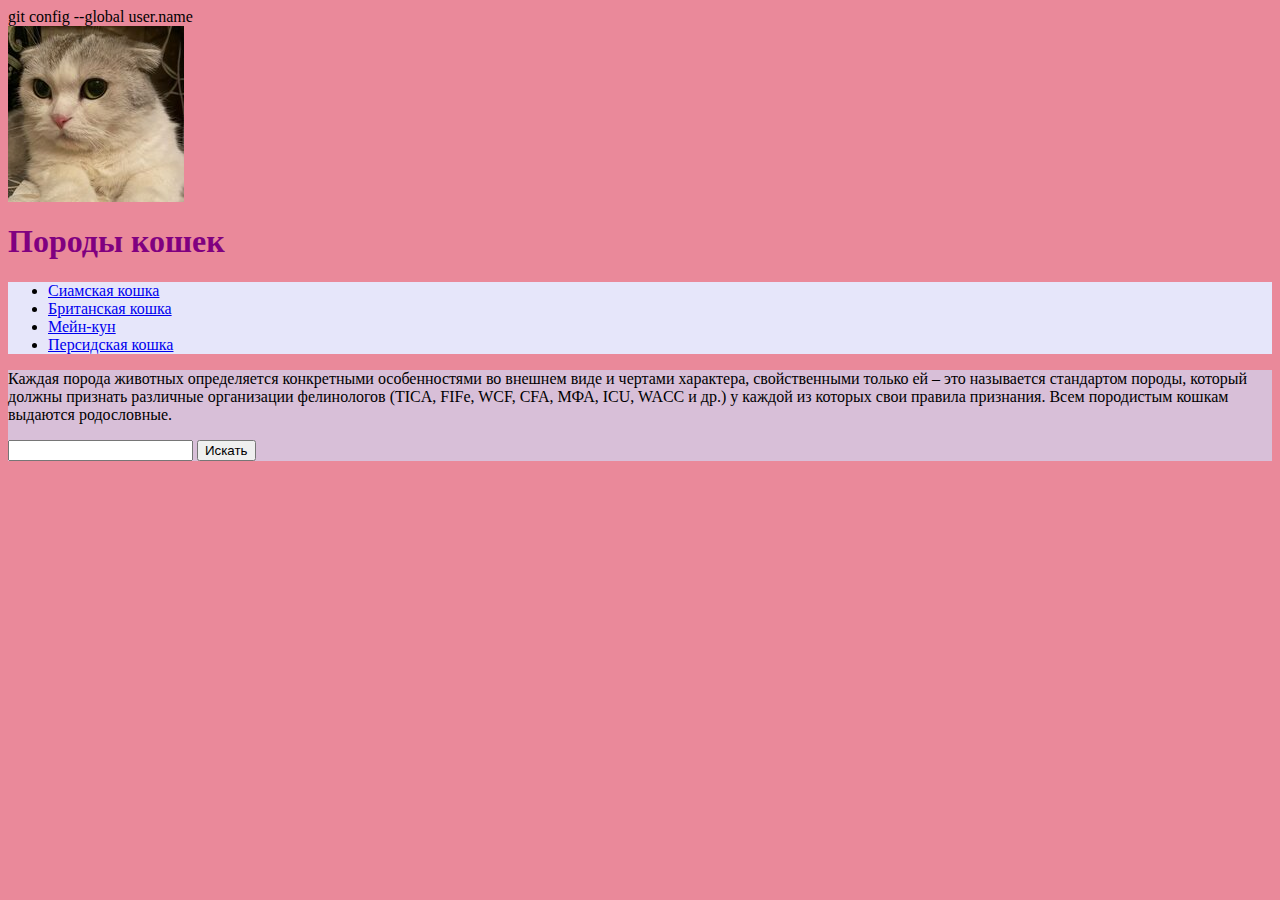
==== index.html @ ec7d637c "сайт#" ====
git config --global user.name<!doctype html>
<html>
    <head>
        <meta charset="utf-8">
        <title>Породы кошек</title>
        <link href="style.css" rel="stylesheet">
    </head>
    <body>
        <header>
        <img src="S88x88Smart_2x">
        <h1>Породы кошек</h1>
        </header>
        <div id="flex">
        <nav>
            <ul>
                <li><a href="syamskaya.html">Сиамская кошка</a></li>
                <li><a href="britanskaya.html">Британская кошка</a></li>
                <li><a href="meynkun.html">Мейн-кун</a></li>
                <li><a href="persidskaya.html">Персидская кошка</a></li>
            </ul>
        </nav>
        <main>
        <p>Каждая порода животных определяется конкретными особенностями во внешнем виде и чертами характера, свойственными
        только ей – это называется стандартом породы, который должны признать различные организации фелинологов (TICA, FIFe,
        WCF, CFA, МФА, ICU, WACC и др.) у каждой из которых свои правила признания. Всем породистым кошкам выдаются родословные.</p>
        <form action="https://www.google.com/search" method="get">
            <input type="text" name="q">
            <input type="submit" value="Искать">
        </form>
        </main>
        </div>
    </body>
</html>
---- style.css ----
body {
    background-color: #ea899a;
}

nav {
    background-color: #e6e6fa;
}
h1 {
    color: #800080;
}
main {background-color: #d8bfd8;
}
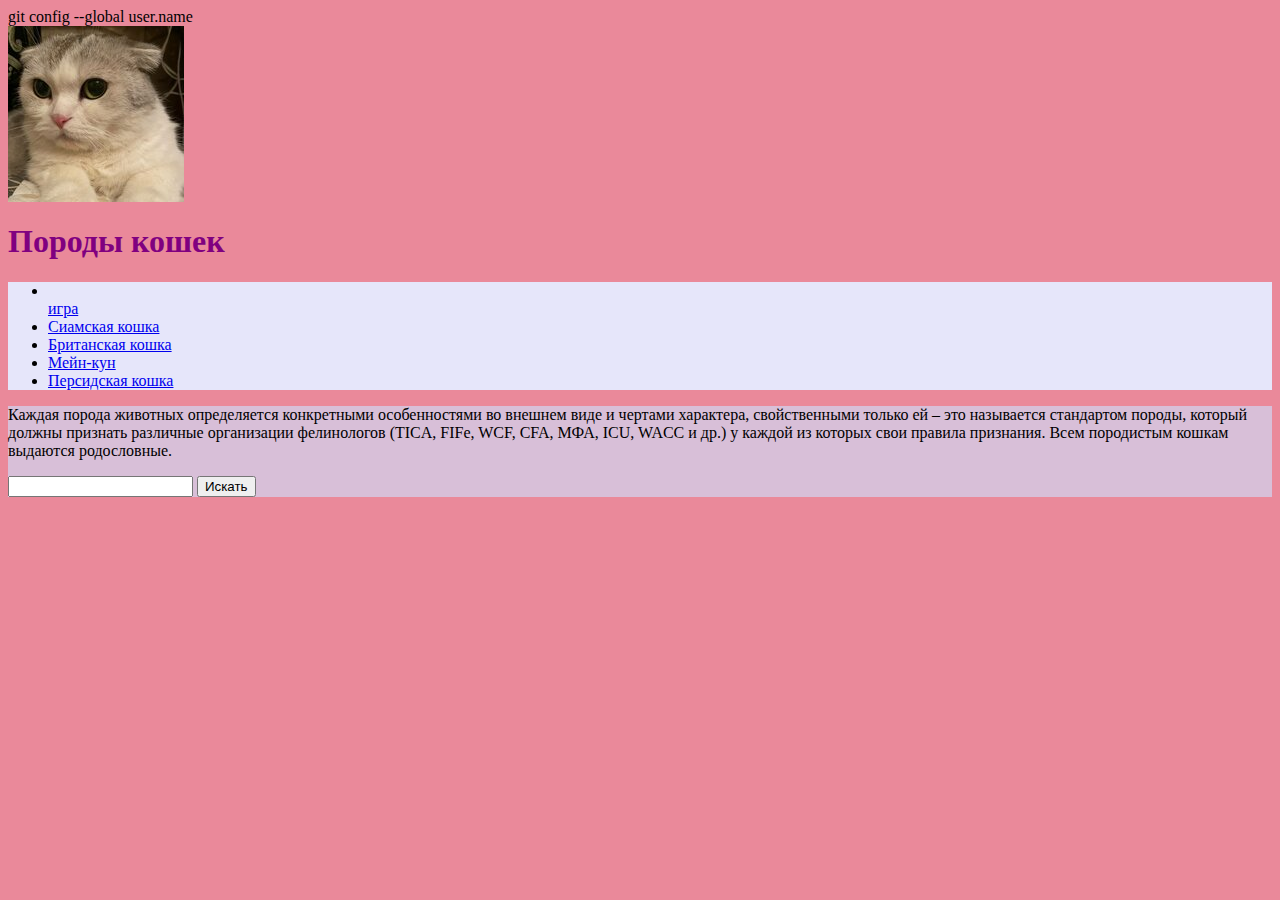
==== commit b06d1dc0: "." ====
--- a/index.html
+++ b/index.html
@@ -13,6 +13,7 @@
         <div id="flex">
         <nav>
             <ul>
+                <li></li><a href="./eight/eight.html">игра</a></li>
                 <li><a href="syamskaya.html">Сиамская кошка</a></li>
                 <li><a href="britanskaya.html">Британская кошка</a></li>
                 <li><a href="meynkun.html">Мейн-кун</a></li>
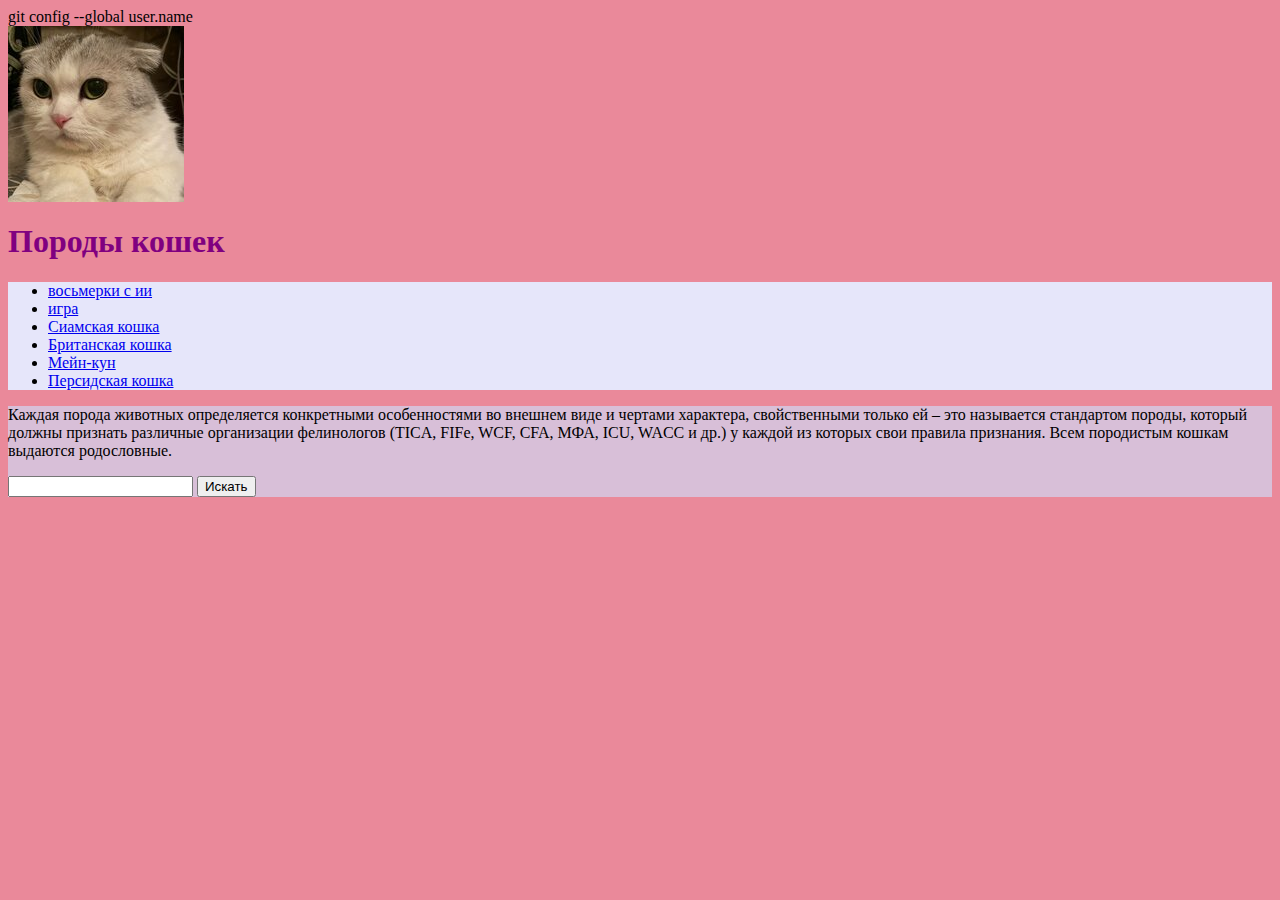
==== commit 178f88c5: "f" ====
--- a/index.html
+++ b/index.html
@@ -13,7 +13,8 @@
         <div id="flex">
         <nav>
             <ul>
-                <li></li><a href="./eight/eight.html">игра</a></li>
+                <li><a href="./eight_ai/eight.html">восьмерки с ии</a></li>
+                <li><a href="./eight/eight.html">игра</a></li>
                 <li><a href="syamskaya.html">Сиамская кошка</a></li>
                 <li><a href="britanskaya.html">Британская кошка</a></li>
                 <li><a href="meynkun.html">Мейн-кун</a></li>
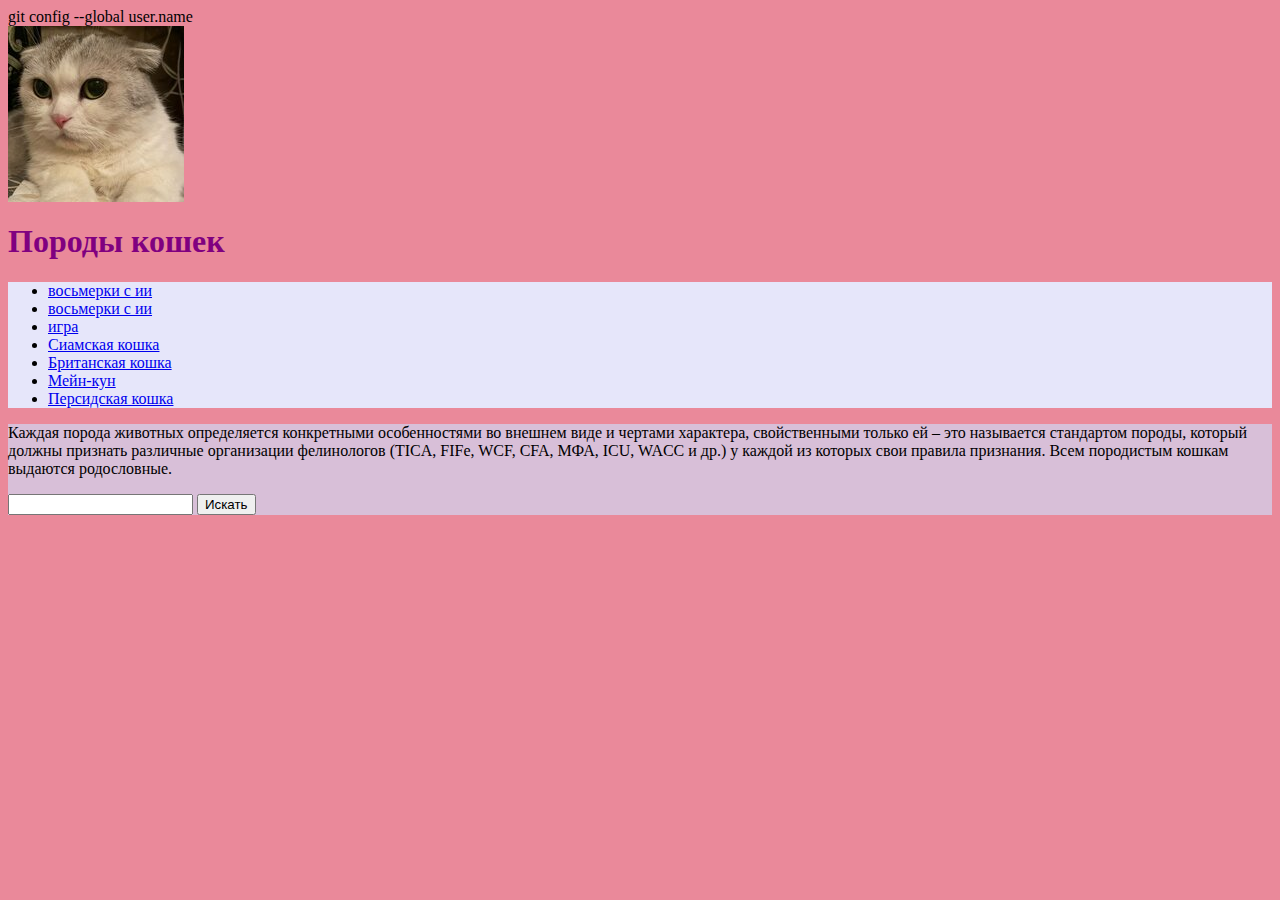
==== commit 845c2268: "c" ====
--- a/index.html
+++ b/index.html
@@ -13,6 +13,7 @@
         <div id="flex">
         <nav>
             <ul>
+                <li><a href="./minesweeper/index.html">восьмерки с ии</a></li>
                 <li><a href="./eight_ai/eight.html">восьмерки с ии</a></li>
                 <li><a href="./eight/eight.html">игра</a></li>
                 <li><a href="syamskaya.html">Сиамская кошка</a></li>
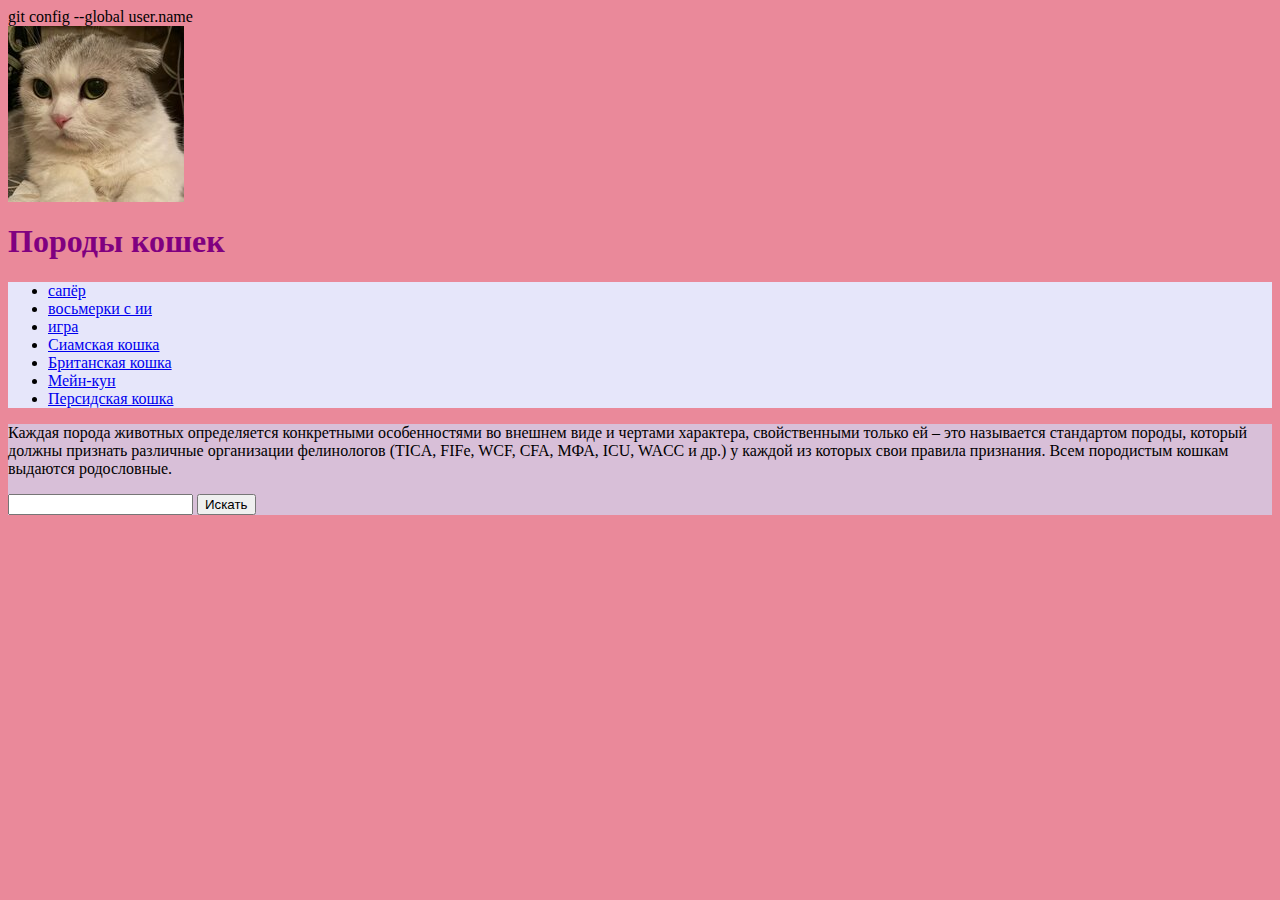
==== commit 6ddc7ba4: "t" ====
--- a/index.html
+++ b/index.html
@@ -13,7 +13,7 @@
         <div id="flex">
         <nav>
             <ul>
-                <li><a href="./minesweeper/index.html">восьмерки с ии</a></li>
+                <li><a href="./minesweeper/index.html">сапёр</a></li>
                 <li><a href="./eight_ai/eight.html">восьмерки с ии</a></li>
                 <li><a href="./eight/eight.html">игра</a></li>
                 <li><a href="syamskaya.html">Сиамская кошка</a></li>
